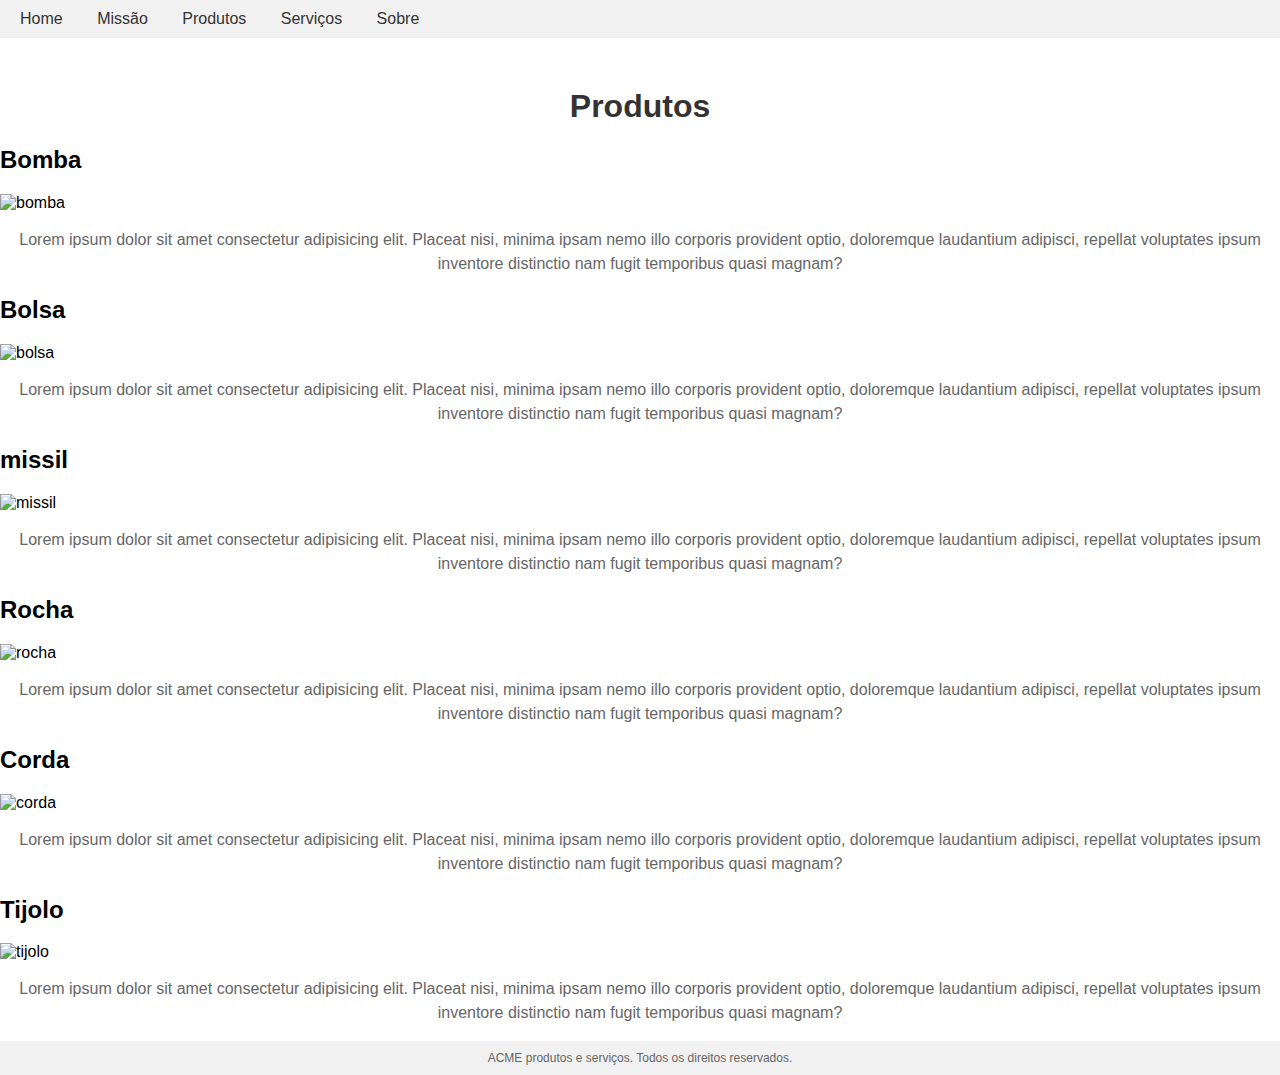
==== Produtos.html @ 2348ca01 "Add files via upload" ====
<!DOCTYPE html>
<html lang="pt-br">
<head>
    <meta charset="UTF-8">
    <meta http-equiv="X-UA-Compatible" content="IE=edge">
    <meta name="viewport" content="width=device-width, initial-scale=1.0">
    <link rel="stylesheet" href="Estilo.css">
    <title>Document</title>
</head>
<body>
    <nav>
        <a href="Home.html">Home</a>
        <a href="Missão.html">Missão</a>
        <a href="Produtos.html">Produtos</a>
        <a href="Serviços.html">Serviços</a>
        <a href="Sobre.html">Sobre</a>
    </nav>
    <h1>Produtos</h1>
    <h2>Bomba</h2>
    <img src="img/bomb.jpg" alt="bomba">
    <p>Lorem ipsum dolor sit amet consectetur adipisicing elit. Placeat nisi, minima ipsam nemo illo corporis provident optio, doloremque laudantium adipisci, repellat voluptates ipsum inventore distinctio nam fugit temporibus quasi magnam?</p>
    <h2>Bolsa</h2>
    <img src="img/bolsa.jpg" alt="bolsa">
    <p>Lorem ipsum dolor sit amet consectetur adipisicing elit. Placeat nisi, minima ipsam nemo illo corporis provident optio, doloremque laudantium adipisci, repellat voluptates ipsum inventore distinctio nam fugit temporibus quasi magnam?</p>
    <h2>missil</h2>
    <img src="img/missil.jpg" alt="missil">
    <p>Lorem ipsum dolor sit amet consectetur adipisicing elit. Placeat nisi, minima ipsam nemo illo corporis provident optio, doloremque laudantium adipisci, repellat voluptates ipsum inventore distinctio nam fugit temporibus quasi magnam?</p>
    <h2>Rocha</h2>
    <img src="img/rocha.jpg" alt="rocha">
    <p>Lorem ipsum dolor sit amet consectetur adipisicing elit. Placeat nisi, minima ipsam nemo illo corporis provident optio, doloremque laudantium adipisci, repellat voluptates ipsum inventore distinctio nam fugit temporibus quasi magnam?</p>
    <h2>Corda</h2>
    <img src="img/corda.png" alt="corda">
    <p>Lorem ipsum dolor sit amet consectetur adipisicing elit. Placeat nisi, minima ipsam nemo illo corporis provident optio, doloremque laudantium adipisci, repellat voluptates ipsum inventore distinctio nam fugit temporibus quasi magnam?</p>
    <h2>Tijolo</h2>
    <img src="img/tijolo.jpg" alt="tijolo">
    <p>Lorem ipsum dolor sit amet consectetur adipisicing elit. Placeat nisi, minima ipsam nemo illo corporis provident optio, doloremque laudantium adipisci, repellat voluptates ipsum inventore distinctio nam fugit temporibus quasi magnam?</p>

</body>
<footer>
    ACME produtos e serviços. Todos os direitos reservados.
</footer>
</html>
---- Estilo.css ----
body {
    font-family: Arial, sans-serif;
    margin: 0;
    padding: 0;
}

nav {
    background-color: #f1f1f1;
    padding: 10px;
}

nav a {
    text-decoration: none;
    color: #333;
    padding: 5px 10px;
    margin-right: 10px;
}

nav a:hover {
    background-color: #333;
    color: #fff;
}

h1 {
    color: #333;
    text-align: center;
    margin-top: 50px;
}

p {
    color: #666;
    text-align: center;
    line-height: 1.5;
}

footer {
    background-color: #f1f1f1;
    padding: 10px;
    text-align: center;
    font-size: 12px;
    color: #666;
}
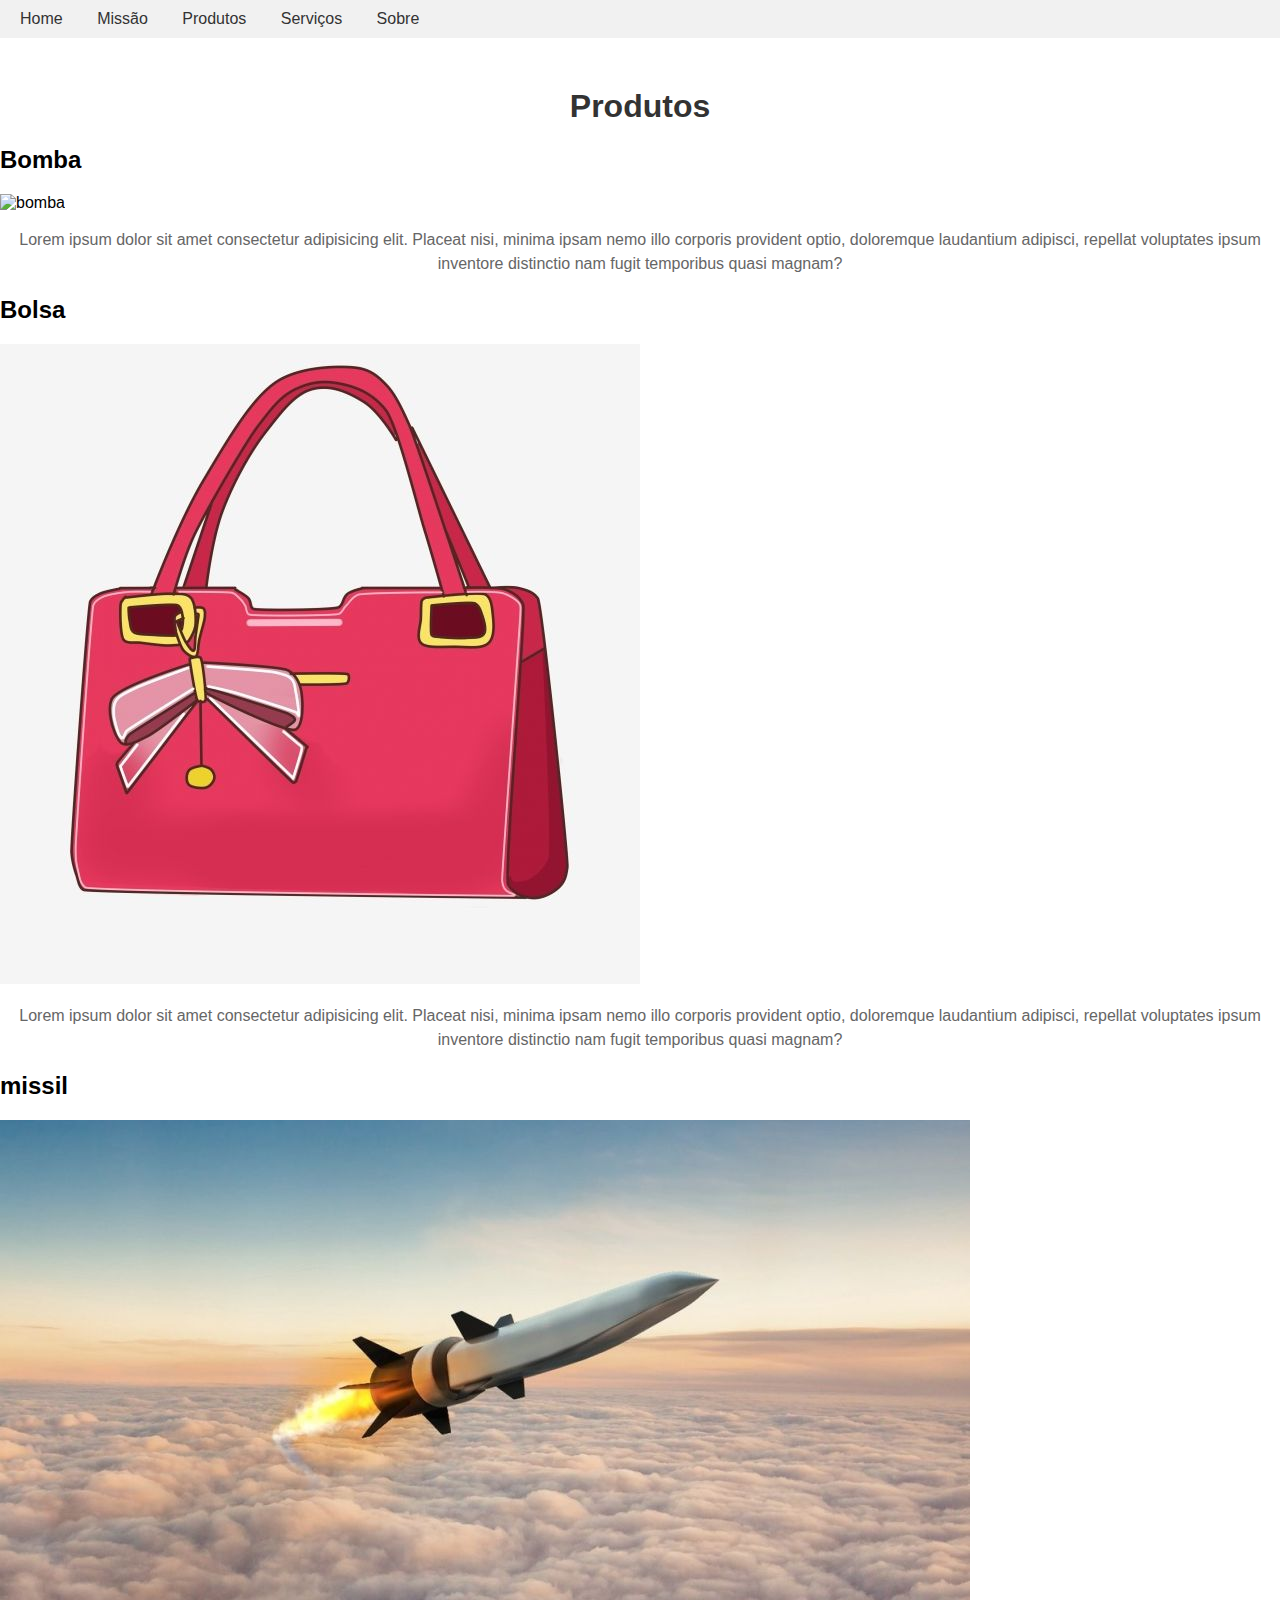
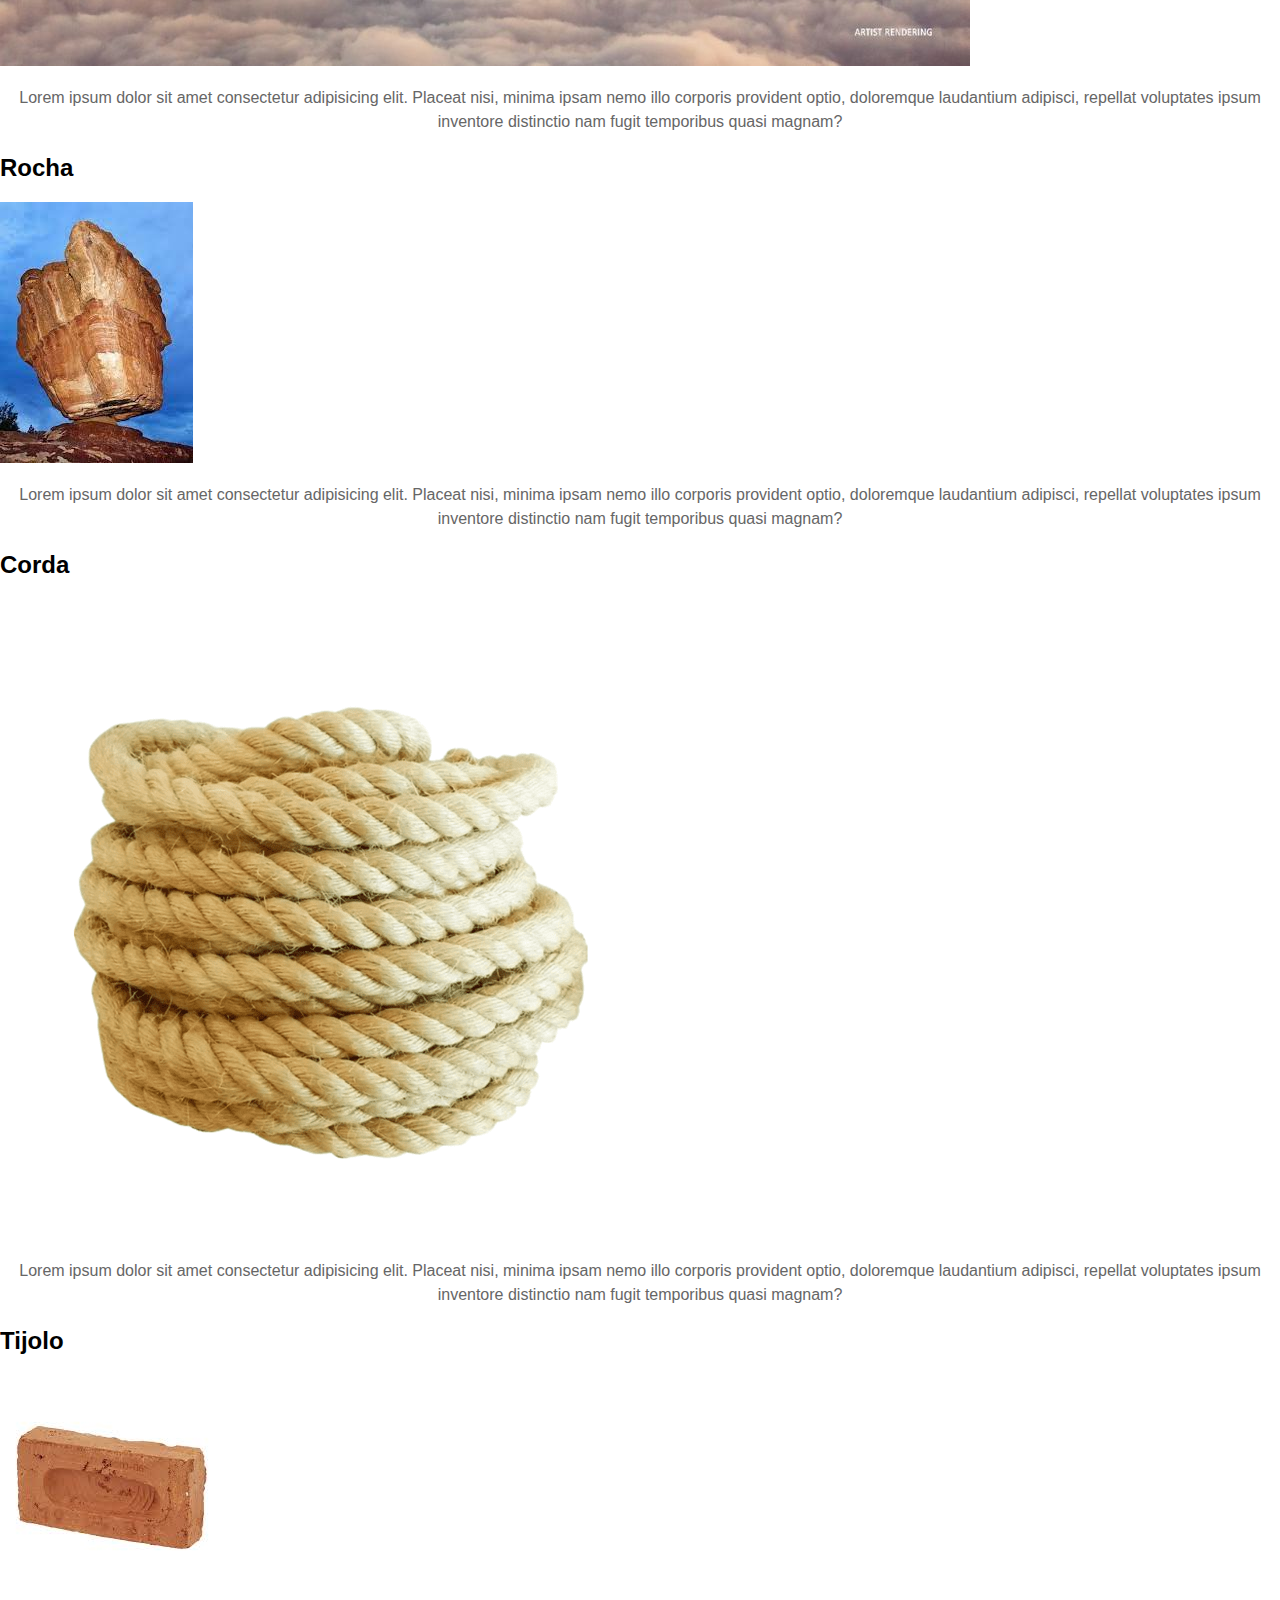
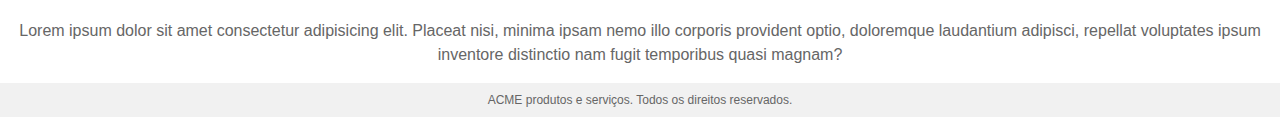
==== commit a469db52: "Update Produtos.html" ====
--- a/Produtos.html
+++ b/Produtos.html
@@ -9,7 +9,7 @@
 </head>
 <body>
     <nav>
-        <a href="Home.html">Home</a>
+        <a href="index.html">Home</a>
         <a href="Missão.html">Missão</a>
         <a href="Produtos.html">Produtos</a>
         <a href="Serviços.html">Serviços</a>
@@ -17,7 +17,7 @@
     </nav>
     <h1>Produtos</h1>
     <h2>Bomba</h2>
-    <img src="img/bomb.jpg" alt="bomba">
+    <img src="ItaloJCsilva.github.io/img/bomb.jpg" alt="bomba">
     <p>Lorem ipsum dolor sit amet consectetur adipisicing elit. Placeat nisi, minima ipsam nemo illo corporis provident optio, doloremque laudantium adipisci, repellat voluptates ipsum inventore distinctio nam fugit temporibus quasi magnam?</p>
     <h2>Bolsa</h2>
     <img src="img/bolsa.jpg" alt="bolsa">
@@ -39,4 +39,4 @@
 <footer>
     ACME produtos e serviços. Todos os direitos reservados.
 </footer>
-</html>+</html>
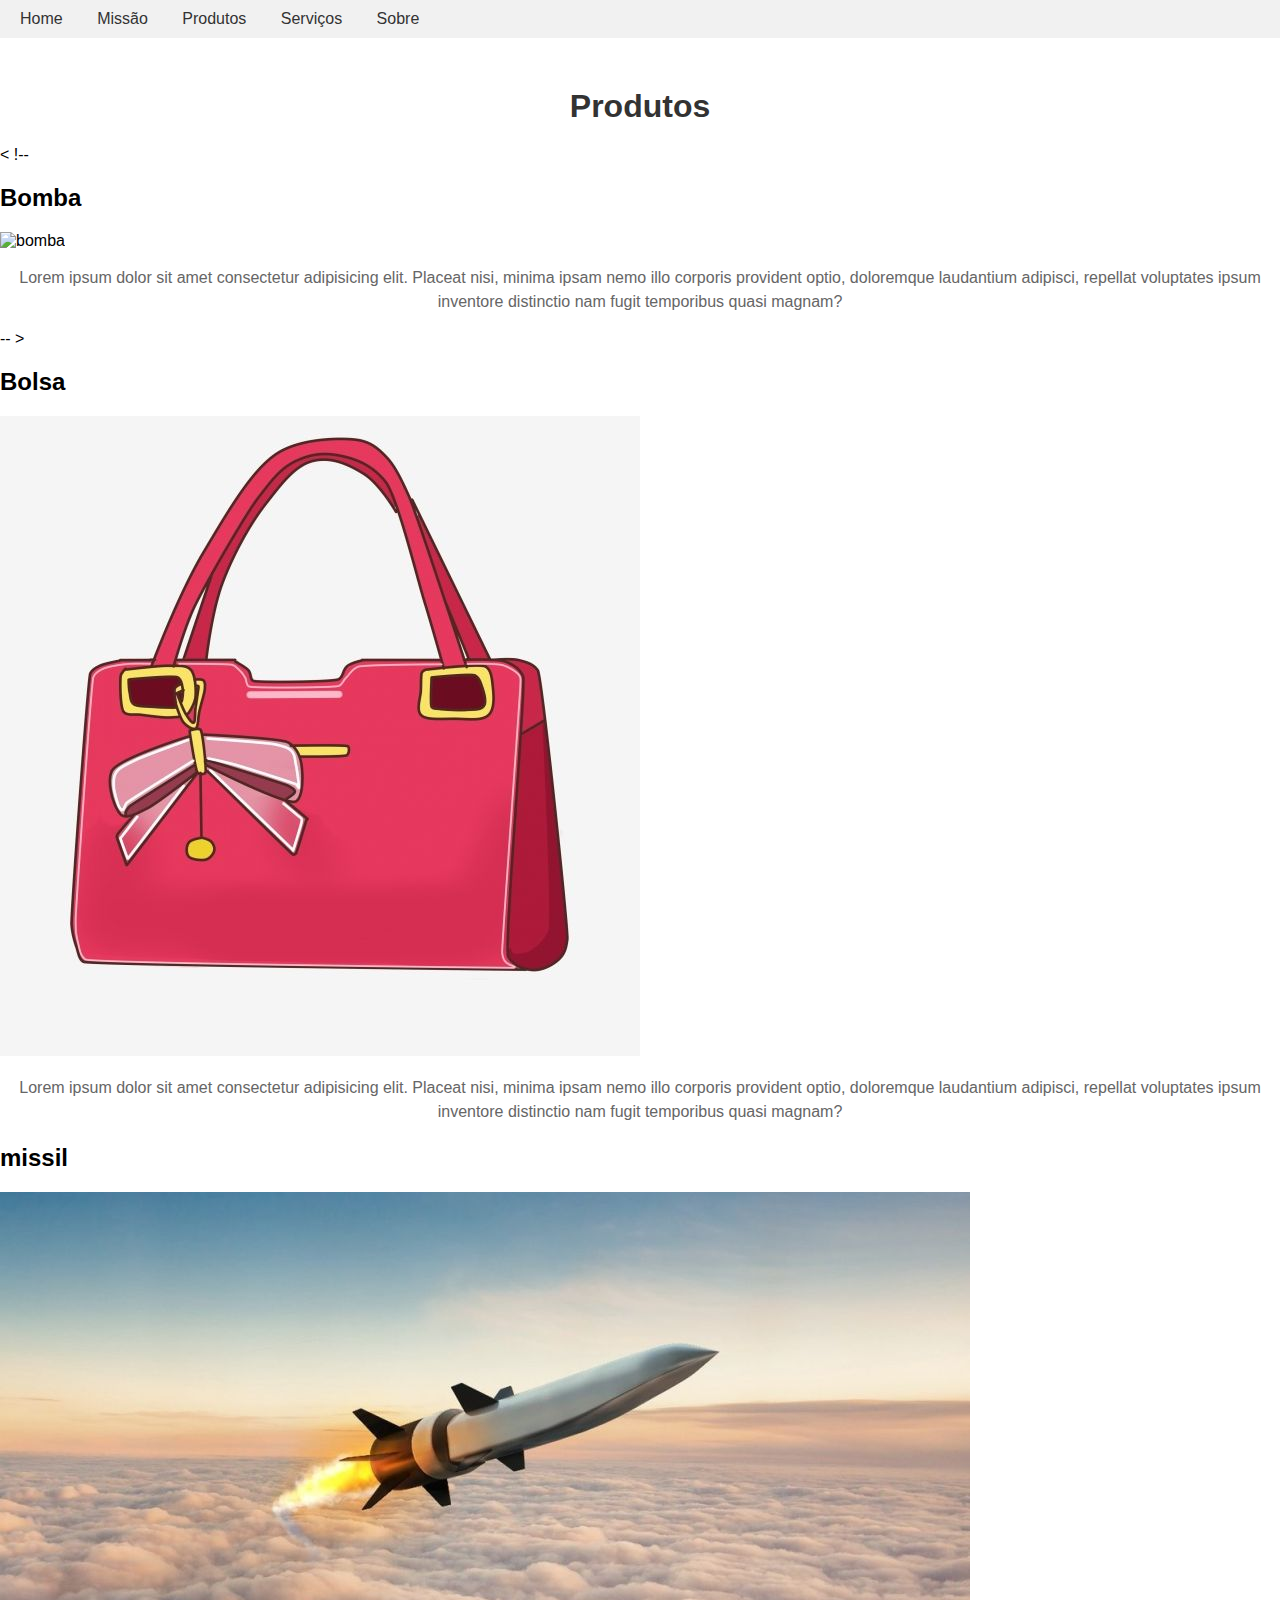
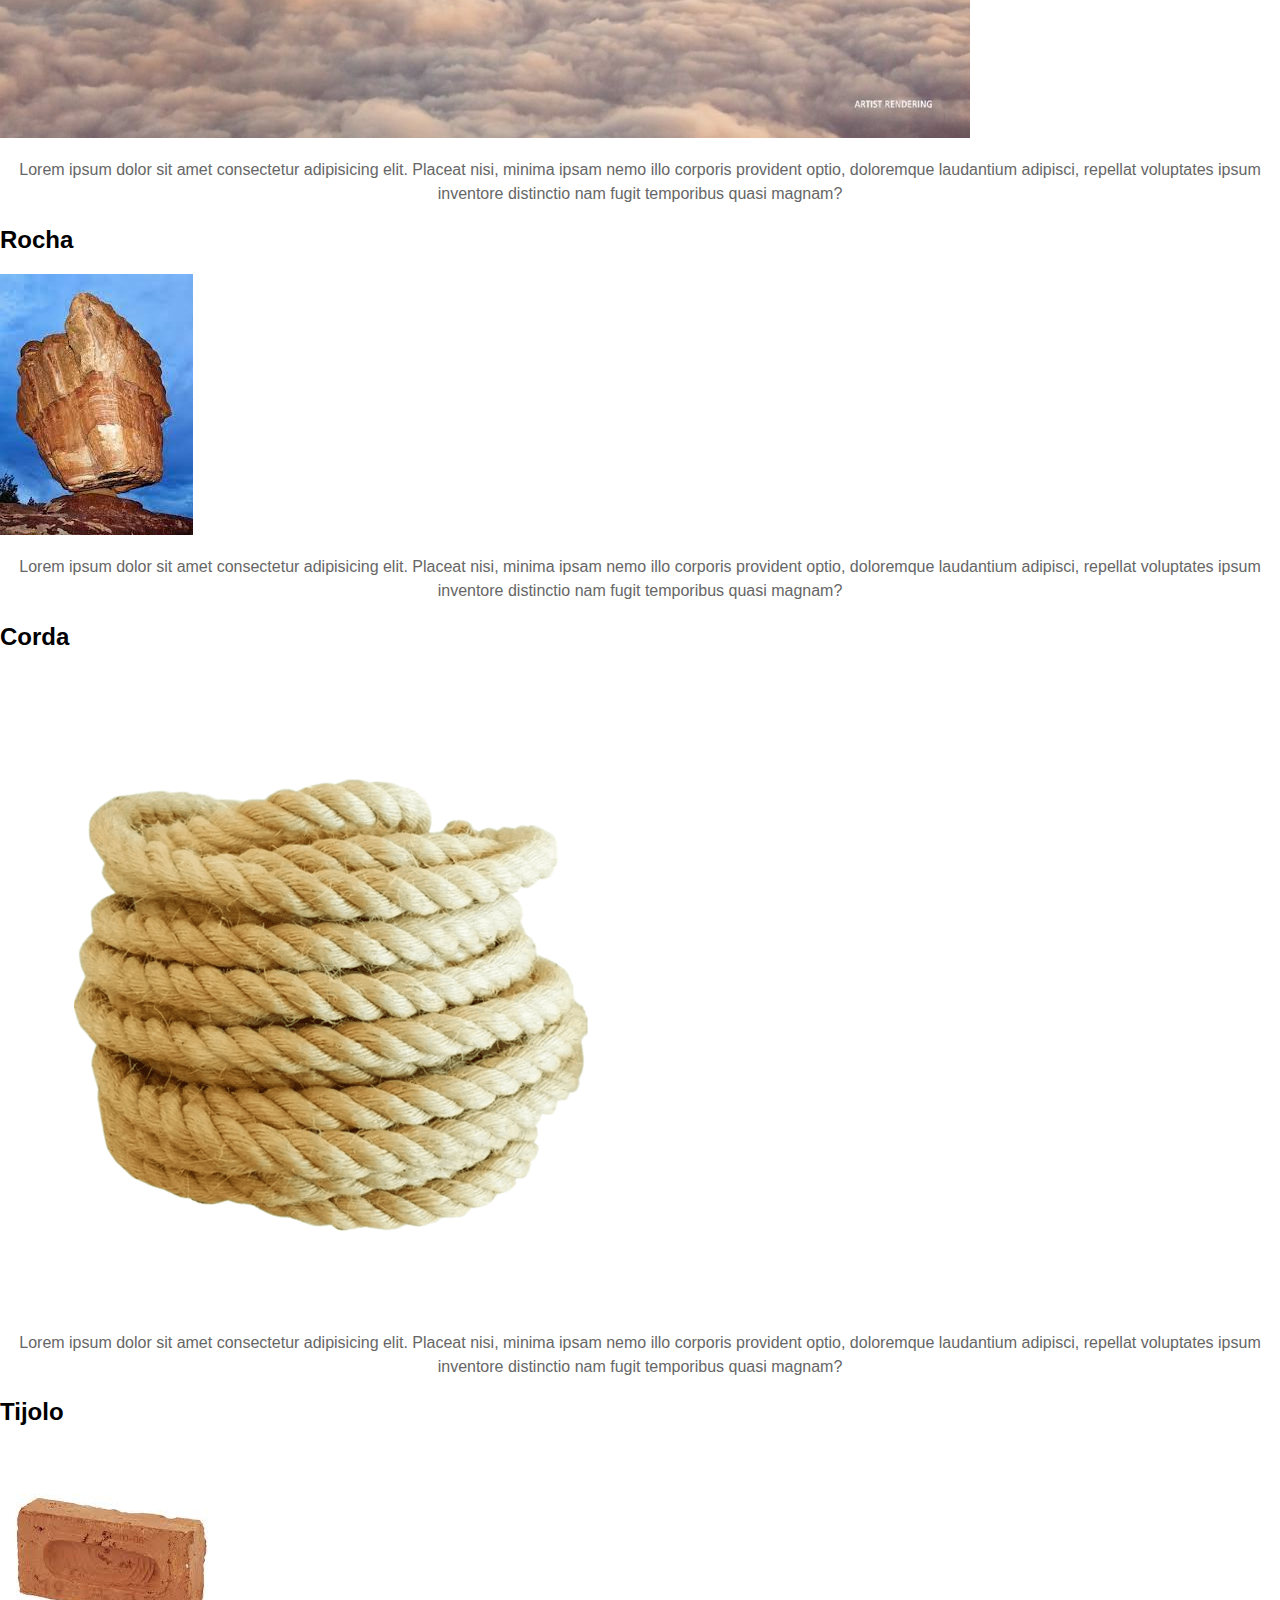
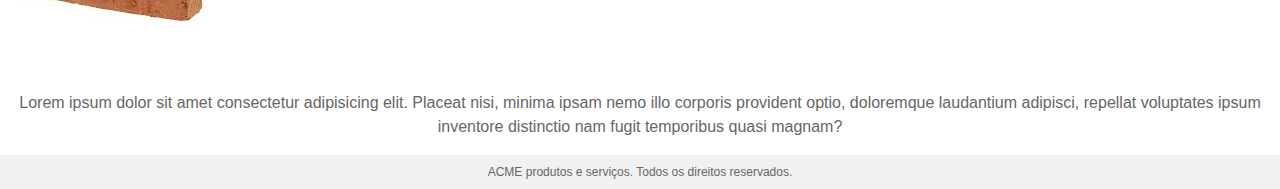
==== commit 1a6e653d: "Update Produtos.html" ====
--- a/Produtos.html
+++ b/Produtos.html
@@ -16,9 +16,9 @@
         <a href="Sobre.html">Sobre</a>
     </nav>
     <h1>Produtos</h1>
-    <h2>Bomba</h2>
+  < !--<h2>Bomba</h2>
     <img src="ItaloJCsilva.github.io/img/bomb.jpg" alt="bomba">
-    <p>Lorem ipsum dolor sit amet consectetur adipisicing elit. Placeat nisi, minima ipsam nemo illo corporis provident optio, doloremque laudantium adipisci, repellat voluptates ipsum inventore distinctio nam fugit temporibus quasi magnam?</p>
+    <p>Lorem ipsum dolor sit amet consectetur adipisicing elit. Placeat nisi, minima ipsam nemo illo corporis provident optio, doloremque laudantium adipisci, repellat voluptates ipsum inventore distinctio nam fugit temporibus quasi magnam?</p>-- >
     <h2>Bolsa</h2>
     <img src="img/bolsa.jpg" alt="bolsa">
     <p>Lorem ipsum dolor sit amet consectetur adipisicing elit. Placeat nisi, minima ipsam nemo illo corporis provident optio, doloremque laudantium adipisci, repellat voluptates ipsum inventore distinctio nam fugit temporibus quasi magnam?</p>
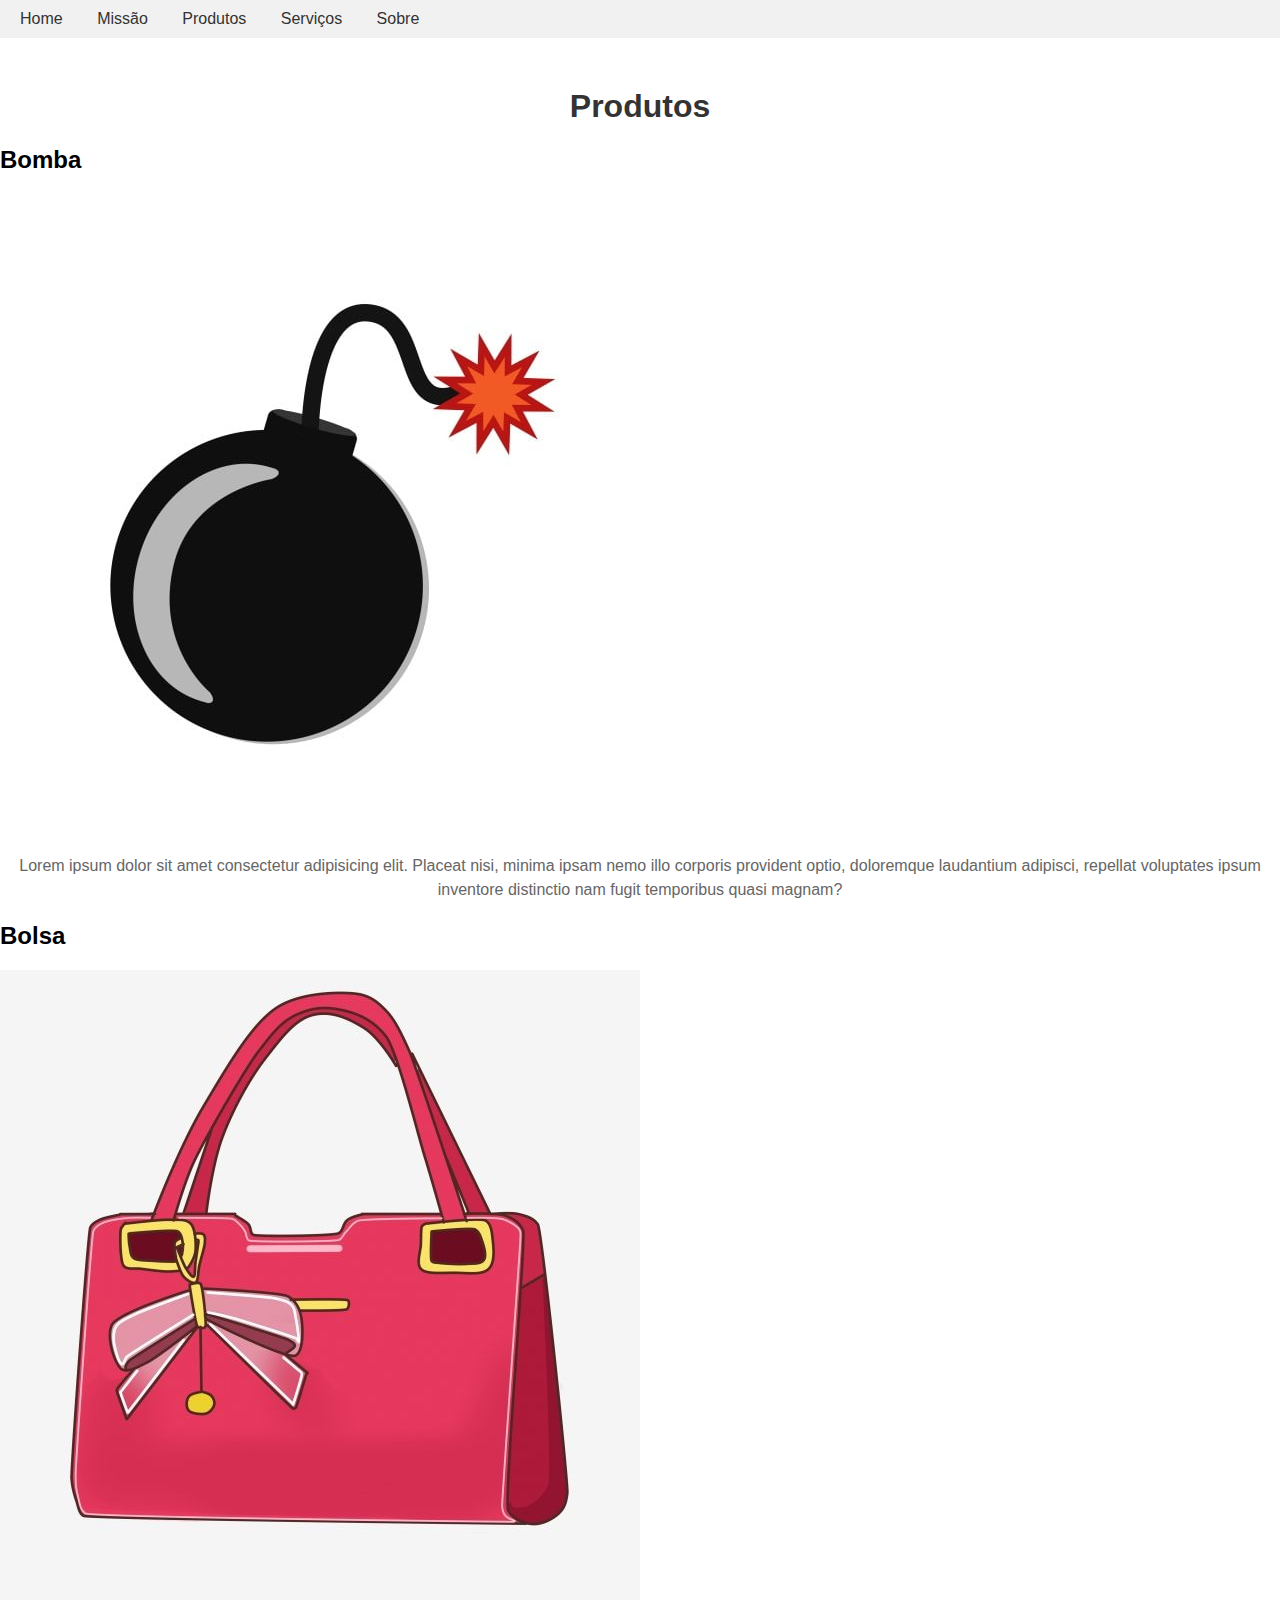
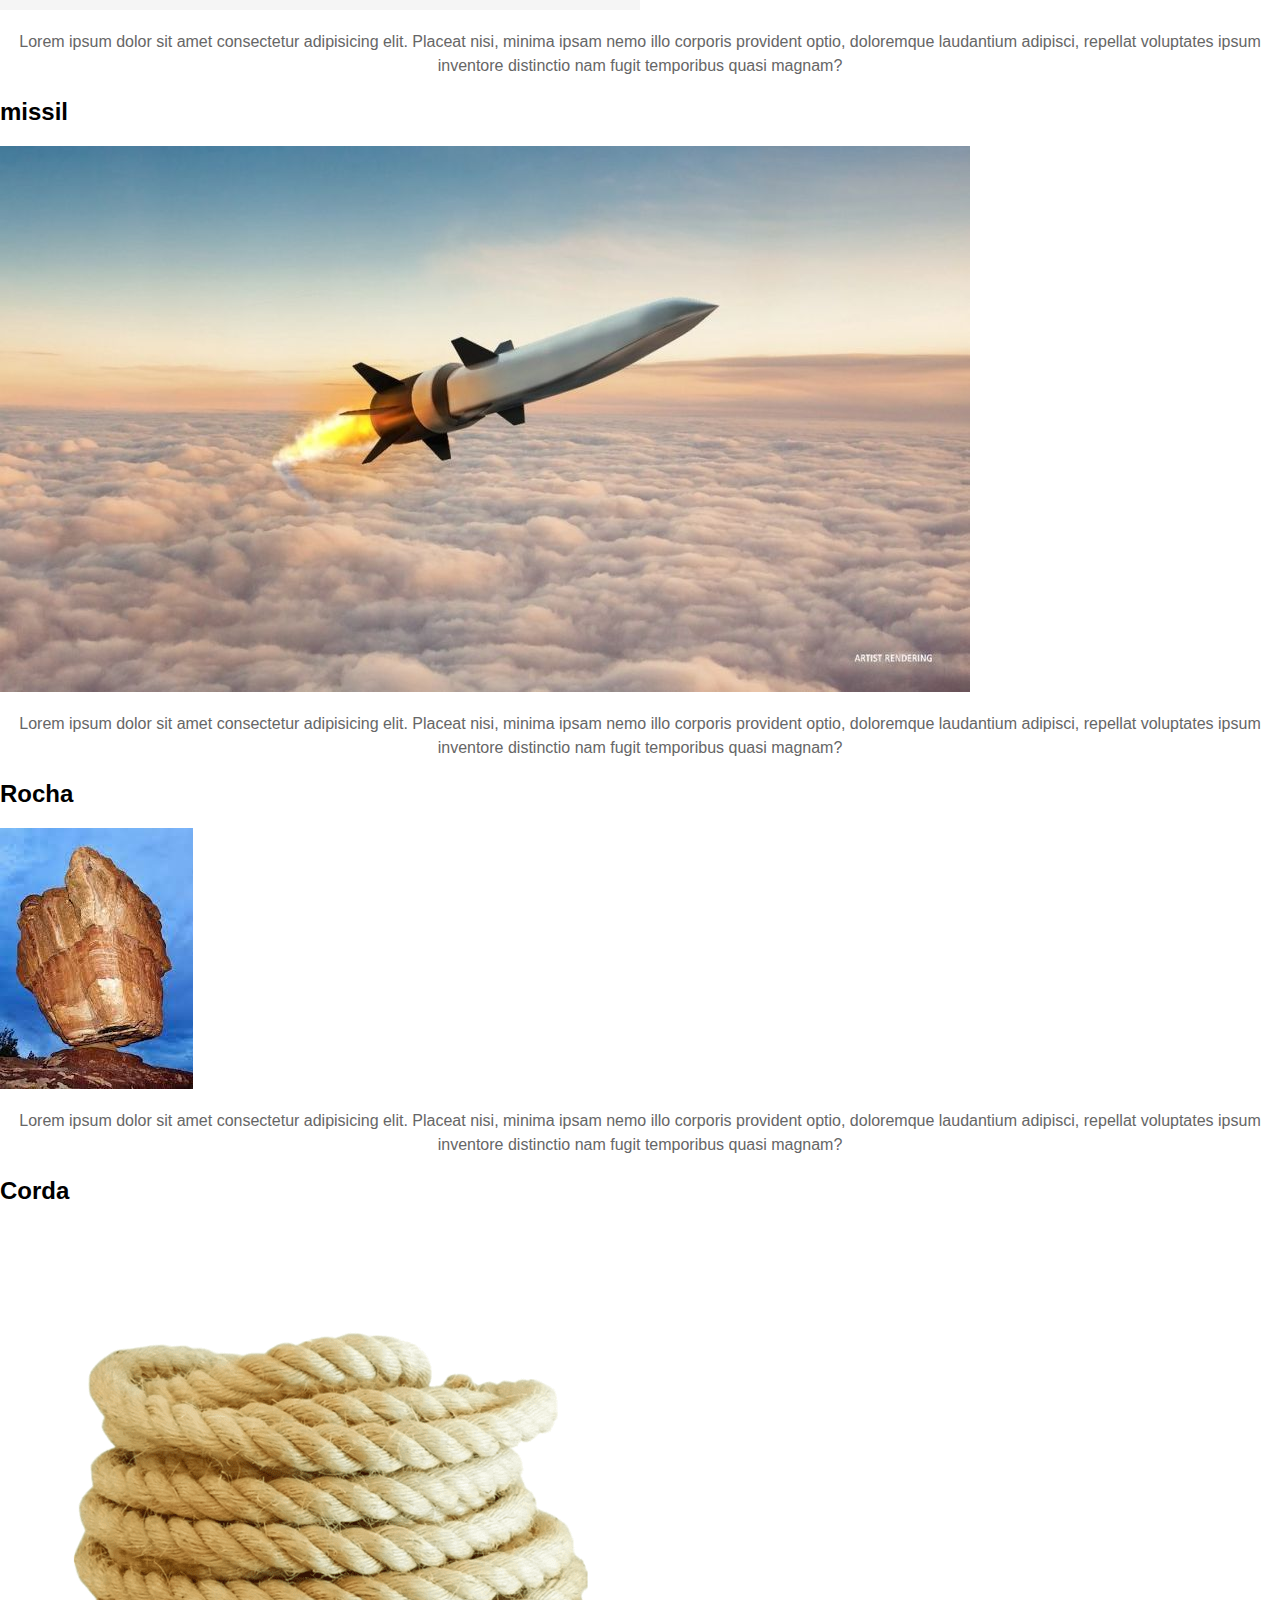
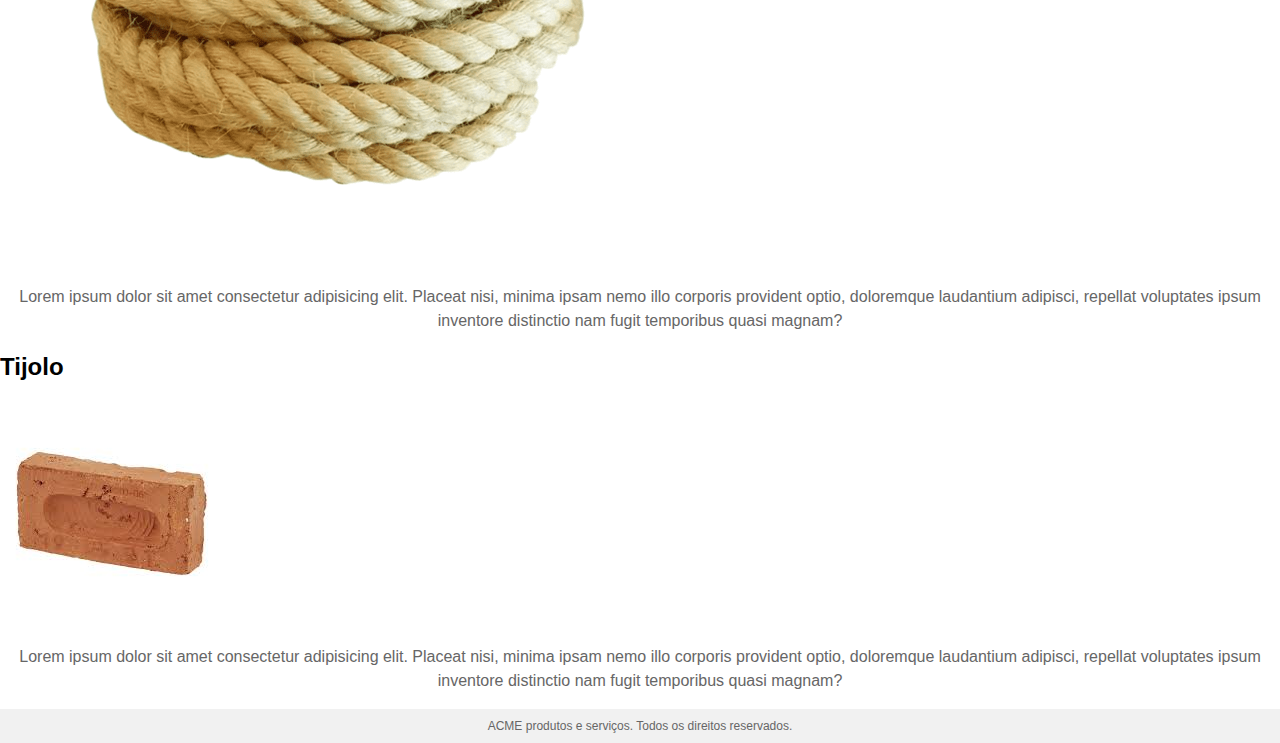
==== commit 02974796: "Update Produtos.html" ====
--- a/Produtos.html
+++ b/Produtos.html
@@ -16,9 +16,9 @@
         <a href="Sobre.html">Sobre</a>
     </nav>
     <h1>Produtos</h1>
-  < !--<h2>Bomba</h2>
-    <img src="ItaloJCsilva.github.io/img/bomb.jpg" alt="bomba">
-    <p>Lorem ipsum dolor sit amet consectetur adipisicing elit. Placeat nisi, minima ipsam nemo illo corporis provident optio, doloremque laudantium adipisci, repellat voluptates ipsum inventore distinctio nam fugit temporibus quasi magnam?</p>-- >
+    <h2>Bomba</h2>
+    <img src="img/bomb.jpg" alt="bomba">
+    <p>Lorem ipsum dolor sit amet consectetur adipisicing elit. Placeat nisi, minima ipsam nemo illo corporis provident optio, doloremque laudantium adipisci, repellat voluptates ipsum inventore distinctio nam fugit temporibus quasi magnam?</p>
     <h2>Bolsa</h2>
     <img src="img/bolsa.jpg" alt="bolsa">
     <p>Lorem ipsum dolor sit amet consectetur adipisicing elit. Placeat nisi, minima ipsam nemo illo corporis provident optio, doloremque laudantium adipisci, repellat voluptates ipsum inventore distinctio nam fugit temporibus quasi magnam?</p>
